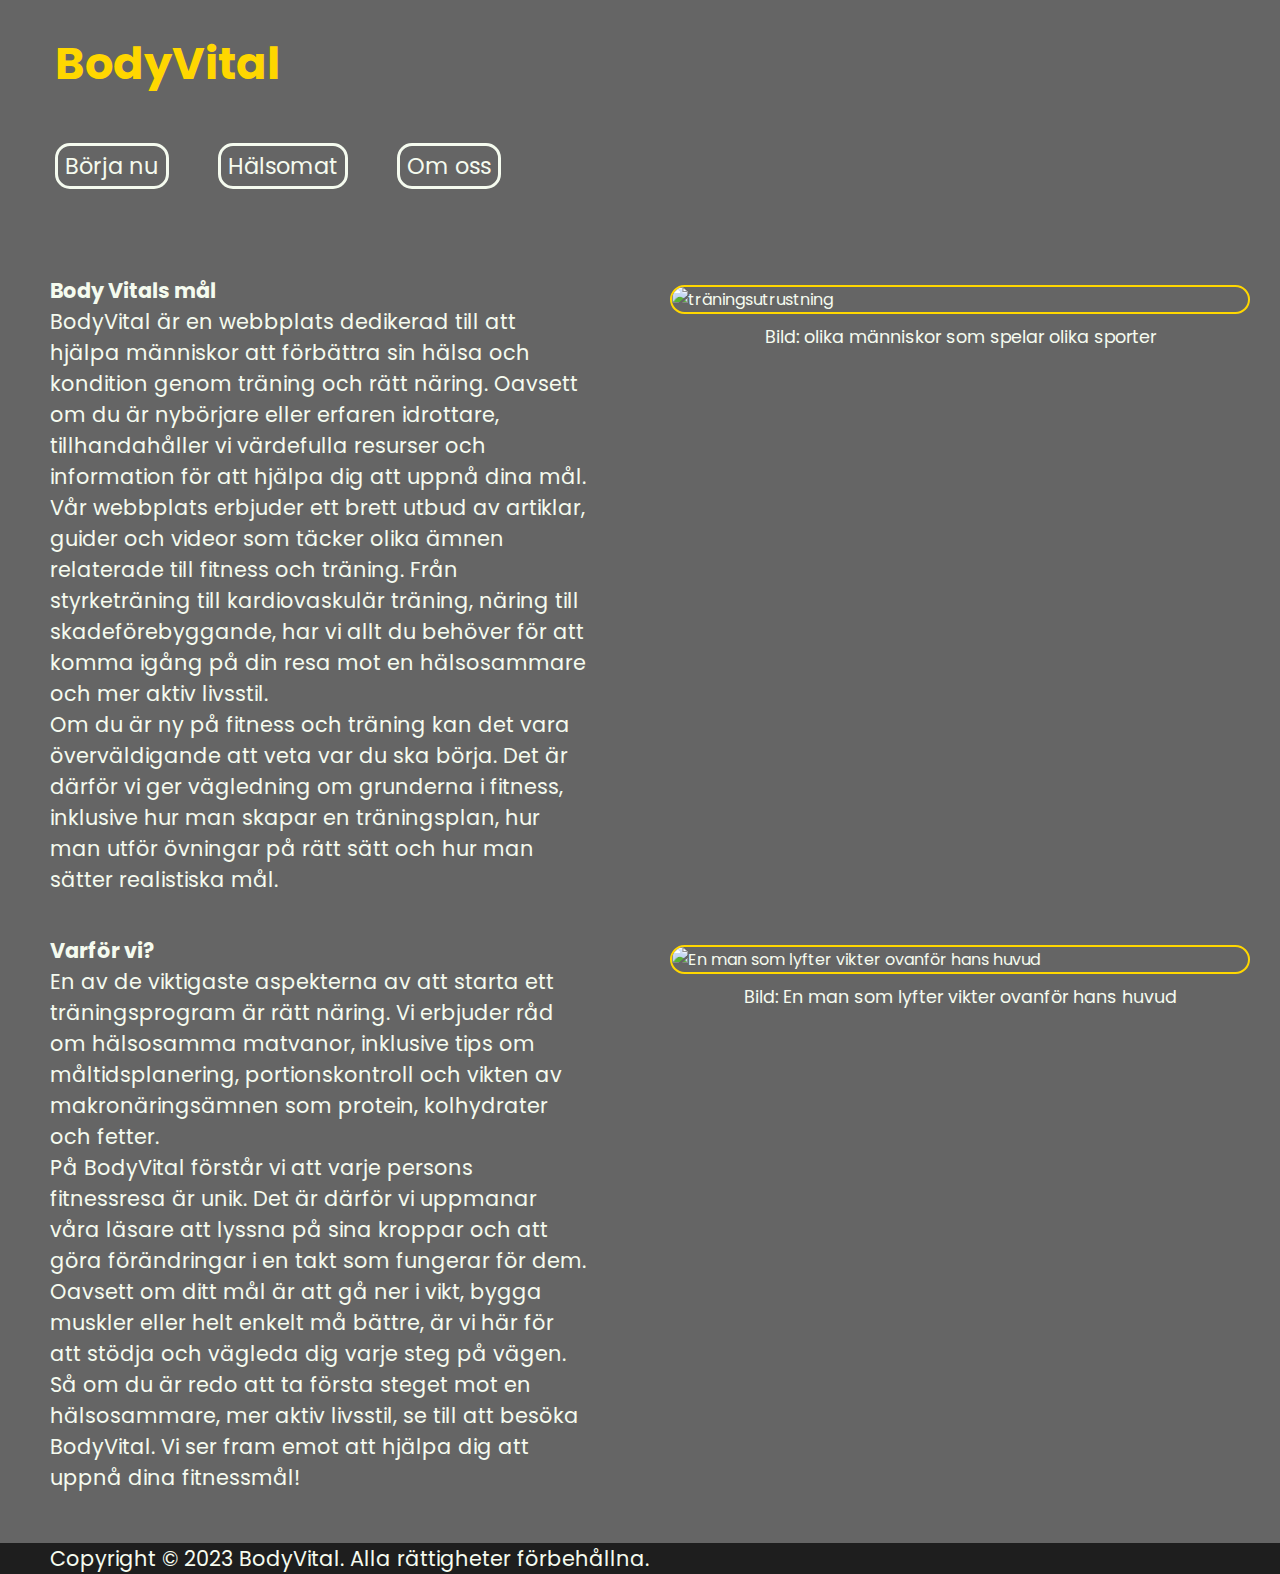
==== Index.html @ 65c08765 "SlutProjekt" ====
<!DOCTYPE html>
<html lang="sv"> <!--Anger vilken språk sidan använder-->
<head>
    <meta charset='utf-8'> <!--Anger utf-8-->
    <title>BodyVital</title> <!--Sidans titel-->
    <meta name='viewport' content='width=device-width, initial-scale=1'> <!--Gör så att innehållet ska passa för aparaten bättre-->
    <link href="./Style.css" rel="stylesheet"> <!--Linkar css filen-->
    <link rel="preconnect" href="https://fonts.googleapis.com"> <!--Linkar font från google-->
    <link rel="preconnect" href="https://fonts.gstatic.com" crossorigin> <!--Linkar font från google-->
    <link href="https://fonts.googleapis.com/css2?family=Poppins:wght@300&display=swap" rel="stylesheet"> <!--Linkar font från google-->
</head>
<body id="index"> <!--Anger sidans id-->
    <div class="wrapper"> <!--Anger wrapper class för grid-->
        <header>
            <ul> 
                <li><a href="Index.html"><H1>BodyVital</H1></a></li> <!--Huvud sida som kan navigeras till-->
            </ul>
        </header>
        <nav>
            <ul>
                <li><a class="grön" href="./börjanu.html">Börja nu</a></li> <!--Navigation meny--> <!--Klassen grön hjälper till med att ange border och border färg till specficka sidor-->
                <li><a class="röd" href="./hälsomat.html">Hälsomat</a></li> <!--Navigation meny--> <!--Som klassen grön-->
                <li><a class="blå" href="./omoss.html">Om oss</a></li> <!--Navigation meny--> <!--Som klassen grön-->
            </ul>
        </nav>
        <main>
            <section> <!--Section för att dela sidan i grid-->
                <article> <!--Anger att den innehåller text-->
                    <h2>Body Vitals mål</h2> 
                    <p>BodyVital är en webbplats dedikerad till att hjälpa människor att förbättra sin hälsa och kondition genom träning och rätt näring. 
                       Oavsett om du är nybörjare eller erfaren idrottare, tillhandahåller vi värdefulla resurser och information för att hjälpa dig att uppnå dina mål.</p>
                    <p>Vår webbplats erbjuder ett brett utbud av artiklar, guider och videor som täcker olika ämnen relaterade till fitness och träning.
                       Från styrketräning till kardiovaskulär träning, näring till skadeförebyggande, har vi allt du behöver för att komma igång på din resa mot en hälsosammare och mer aktiv livsstil.</p>
                    <p>Om du är ny på fitness och träning kan det vara överväldigande att veta var du ska börja. Det är därför vi ger vägledning om grunderna i fitness,
                         inklusive hur man skapar en träningsplan, hur man utför övningar på rätt sätt och hur man sätter realistiska mål.</p>
                </article>
            </section>
            <section>
                <figure> <!--Hjälper till och säga vad bilden visar-->
                    <img src="https://freepngimg.com/thumb/sports_activities/25638-8-people-sport-transparent-image.png" alt="träningsutrustning">
                    <figcaption>Bild: olika människor som spelar olika sporter</figcaption> <!--Hjälper till och säga vad bilden visar-->
                </figure>
            </section>
            <section>                
                <article>
                    <h2>Varför vi?</h2>
                <p>En av de viktigaste aspekterna av att starta ett träningsprogram är rätt näring. Vi erbjuder råd om hälsosamma matvanor, inklusive tips om måltidsplanering,
                     portionskontroll och vikten av makronäringsämnen som protein, kolhydrater och fetter.</p>
                <p>På BodyVital förstår vi att varje persons fitnessresa är unik.
                     Det är därför vi uppmanar våra läsare att lyssna på sina kroppar och att göra förändringar i en takt som fungerar för dem.
                      Oavsett om ditt mål är att gå ner i vikt, bygga muskler eller helt enkelt må bättre, är vi här för att stödja och vägleda dig varje steg på vägen.</p>
                <p>Så om du är redo att ta första steget mot en hälsosammare, mer aktiv livsstil, se till att besöka BodyVital. Vi ser fram emot att hjälpa dig att uppnå dina fitnessmål!</p>
                </article>
            </section>
            <section>
                <figure>
                    <img src="https://burst.shopifycdn.com/photos/arm-back-muscles.jpg?width=925&format=pjpg&exif=1&iptc=1" alt="En man som lyfter vikter ovanför hans huvud">
                    <figcaption>Bild: En man som lyfter vikter ovanför hans huvud</figcaption>
                </figure>
            </section>
        </main>
        <footer>
            <p>Copyright © 2023 BodyVital. Alla rättigheter förbehållna.</p>
        </footer>
    </div>
</body>
</html>
---- Style.css ----
/*Body*/
body{
    font-family: Poppins, 'Times New Roman', Times, serif, 'Segoe UI', Tahoma, Geneva, Verdana, sans-serif; /* Byttar vilken font sidan använder. Om en går sönder så fungerar den som är efter iställt.*/
    margin: 0; /* Tarbort allt margin för att förleta semantik*/
    padding: 0; /* Tarbort allt padding för att förleta semantik*/
    background-color: #656565; /*bakgrund färg*/
    color: #F5FBEF; /*Text färge*/
}
/*----------------------------------------------------------------------------------------*/

/*Grid*/
.wrapper{
    display: grid; /*Skapar grid på wrapper som är en div runt om allt i body*/
    grid-template-columns: repeat(2, 1fr); /*Skapar 2 columner layout*/
    grid-template-rows: 1fr; /*En row layout*/
    grid-template-areas: 
    "header header"
    "nav nav"
    "main main"
    "footer footer"; /*Anger var taggar ska vara*/
}

#uppvärmning .trecolumn{ /*Ändra specifct i sidan uppvärmning classen trecolumn som finns på en section*/
    display: grid; /*Skapar grid i sidan uppvärmning för att göra det till 3 column med hjälp av linje som är under*/
    grid-template-columns: repeat(3, 1fr); /*Skapar 3 columner layout*/
    grid-column: span 2; /*Gör så att denna section ska ta up 2 platser iställt för 1*/
}

#hälsomat main{ /*Ändra bara på sidan hälsomat*/
    grid-template-columns: repeat(3, 1fr); /*Skapar en column 3 gånger*/
}

#tack main{ /*Ändra bara på sidan tack*/
    grid-template-columns: 1fr; /*Gör så att det blir bara 1 column i sidan*/
}

header{
    grid-area: header; /*Anger att arean som den tar heter header*/
    display: grid; /*Anger grid så att den ska fungera med wrapper*/
}

nav{
    grid-area: nav; /*Anger att arean som den tar heter nav*/
    display: grid; /*Anger grid så att den ska fungera med wrapper*/
    margin-bottom: 30px; /*30px plats under nav (utryme)*/
}

main{
    grid-area: main; /*Anger att arean som den tar heter main*/
    display: grid; /*Anger grid så att den ska fungera med wrapper*/
    grid-template-columns: repeat(2, 1fr); /*Skapar en column 2 gånger*/
}

footer{
    grid-area: footer; /*Anger att arean som den tar heter footer*/
    display: grid; /*Anger grid så att den ska fungera med wrapper*/
}
/*----------------------------------------------------------------------------------------*/

/*Header*/
header a{ /*Ändrar bara a som finns i header tag*/
    color: #F5FBEF; /*Anger färg*/
    transition: color 0.35s, font-size 0.35s; /*Animation. Den säger att artibut color ska ha animation som ska vara 0.35sekunder lång. Samt med font-size eller man kan säga scale*/
}

header a:hover{ /*När musen går över a som finns i header tag så aktiveras den*/
    color: gold; /*Anger färg*/
    font-size: 1.1em; /*Text storlek*/
}

#index header a{ /*Ändrar bara i index sidan vilken är BodyVital*/
    color: gold; /*Anger färg*/
}
/*----------------------------------------------------------------------------------------*/

/*Nav*/
ul{
    margin-top: 0px; /*Gör så att det finns ingen rum övanför*/
    margin-left: 15px; /*Lägger till lite rum på vinster sidan*/
    min-width: 900px; /*Minsta bred så att den ska inte se dåligt ut*/
}

li{
    display: inline-block; /*Gör så att nav bli horizantel och inte ta en hel row för varje nav menu t.ex. "Börjanu", "Hälsomat"*/
    margin-right: 45px; /*Lägger till lite rum på vinster sidan*/
    font-size: 1.4em; /*Anger hur stor är texten*/
    border-radius: 15px; /*gör så att border blir runda*/
}

a{
    text-decoration: none; /*Tar bort allt decoration från texten*/
    color:#F5FBEF; /*Anger färg*/
    display: inline-block; /* änger inline block så att border ska fungera på rätt sätt*/
}

nav a{ /*Ändrar bara a som finns i nav*/
    padding: 3px 7px; /*Lägger till plats från innut i så att själva knappen ska blir storre*/
    border-color: #F5FBEF; /*Anger border färg*/
    border: solid; /*Gör border style till solid*/
    border-radius: 15px; /*Anger runda horn*/
    transition: padding 0.5s, border-color 0.3s; /*Anger animation för rum och border färg*/
}

nav a:hover{ /*Ändra bara när mussen svävar över*/
    padding: 3px 20px; /*Anger rum för x-led och y-led*/
    border-style: dashed; /*Anger så att border blir dashed - - -*/
}

.grön:hover{ /*Ändrar bara klassen grön vilken finns på specfica nav li taggar så att det blir lättare och veta vilken sidor tillhör till vilken. Alla färg klasser gör samma sak*/ /*Ändra bara när mussen svävar över*/
    border-color: #43AA8B; /*Ändra border färg*/
}

.röd:hover{ /*Ändra bara när mussen svävar över*/
    border-color: #4E0110; /*Ändra border färg*/
}

.blå:hover{ /*Ändra bara när mussen svävar över*/
    border-color: #279AF1; /*Ändra border färg*/
}

#börjanu .grön{ /*Gör så att börder ska alltid vara grön när du är i specfika sida så att det blir lättare och känna vilken sidor tillhör till varandra. Vilken sidor som man kan välja*/ /*Ändra klassen .green i sidan börjanu*/
    border-color: #43AA8B; /*Ändra border färg*/
}

#börjanu nav li:nth-child(1){ /*Den säger vilken sida du är i just nu. Ful färg betyder att du är i sidan just nu*/ /*Ändra bara första barnet i nav lista*/
    background-color:#43AA8B; /*Ändra bakgrund färg*/
}

#börjanu nav li:nth-child(2) a{ /*Ändra bara andra barnet i nav lista*/
    border-style: dashed; /*Anger så att border blir dashed - - -*/
}

#börjanu nav li:nth-child(3) a{ /*Ändra bara tredje barnet i nav lista*/
    border-style: dashed; /*Anger så att border blir dashed - - -*/
}

#hälsomat .röd{ /*Eftersom det finns bara en sida på hälsomat så kan jag skriva båda border och background en gång*/ /*Ändra bara klassen röd i sidan hälsomat*/
    border-color: #4E0110; /*Ändra border färg*/
    background-color: #4E0110; /*Ändra bakgrund färg*/
}

#omoss .blå{ /*Ändra bara klassen blå i sidan om oss*/
    border-color: #279AF1; /*Ändra border färg*/
}

#omoss nav li:nth-child(4) a{/*Ändra specfica sidor till dashed styl så att du ska känna lättare och navigera sidan. Dashed betyder att den sidan tillhör och du kan välja den*/ /*Ändra bara fjärde barnet i nav lista*/
    border-style: dashed; /*Anger så att border blir dashed - - -*/
}

#omoss nav li:nth-child(3){ /*Ändra bara trejde barnet i nav lista*/
    background-color: #279AF1; /*Ändra bakgrund färg*/
}

#uppvärmning .grön{ /*Ändra bara klassen grön i sidan uppvärmning*/
    border-color: #43AA8B; /*Ändra border färg*/
}

#uppvärmning nav li:nth-child(2){ /*Ändra bara andra barnet i nav lista*/
    background-color: #43AA8B; /*Ändra bakgrund färg*/
}

#uppvärmning nav li:nth-child(1) a{ /*Ändra bara första barnet i nav lista*/
    border-style: dashed; /*Anger så att border blir dashed - - -*/
}

#schema .grön{ /*Ändra bara klassen grön i sidan schema*/
    border-color: #43AA8B; /*Ändra border färg*/
}

#schema nav li:nth-child(2){ /*Ändra bara andra barnet i nav lista*/
    background-color: #43AA8B; /*Ändra bakgrund färg*/
}

#schema nav li:nth-child(1) a{ /*Ändra bara första barnet i nav lista*/
    border-style: dashed; /*Anger så att border blir dashed - - -*/
}

#kontakt .blå{ /*Ändra bara klassen blå i sidan kontakt*/
    border-color: #279AF1; /*Ändra border färg*/
}

#kontakt nav li:nth-child(4){ /*Ändra bara fjärde barnet i nav lista*/
    background-color: #279AF1; /*Ändra bakgrund färg*/
}

#kontakt nav li:nth-child(3) a{ /*Ändra bara trejde barnet i nav lista*/
    border-style: dashed; /*Anger så att border blir dashed - - -*/
}
/*----------------------------------------------------------------------------------------*/

/*h1, p styling*/
h1{
    display: inline-block; /*H1 är inline block så att BodyVital knappen ska inte kunna clickas från var som helst. bara när man musen svävar över själva orden*/
}

h2, p, table{ /*De har artibut gäller till båda h2,p och table*/
    font-size: 1.3em; /*Ändra text storlek*/
    margin: 0px 50px 0px; /*Lägger lite rum för höger och vänster sida*/
}

h2, table{ /*De har artibut gäller till båda h2 och table*/
    margin-top: 40px; /*Lägger lite rum för toppen*/
}

#tack h2{ /*Styling för tack meddelande*/
    font-size: 3em; /*Ändra text storlek*/
    margin-top: 200px; /*Lägger lite rum för toppen*/
    margin-bottom: 310px; /*Lägger lite rum för bottom*/
    margin-left: auto; /*Gör så att den ska hämna i mitten*/
    margin-right: auto; /*Gör så att den ska hämna i mitten*/
}
/*----------------------------------------------------------------------------------------*/

/*Table*/
table{
    width: 90%; /*Ändra bred*/
}

table, td, th{
    padding: 15px; /*Lägger lite rum innuti elementet för alal sidor*/
    border: solid 2px #43AA8B; /*Läger border som har typen solid och som är 2px bred och har färgen grön*/
    border-collapse: collapse; /*Gör så att alla border i table ska bli ansluten*/
}

tr:nth-child(odd){/*Bara tr udda har den har färgen*/
    background-color: rgba(67,170,139, 0.5); /*Grön men färgen är mörkare*/
}

tr:nth-child(even){/*Bara tr jämnt har den har färgen*/
    background-color: rgba(67,170,139, 0.2); /*Grön men färgen är ännu mörkare*/
}
/*----------------------------------------------------------------------------------------*/

/*Bilder*/
#hälsomat img{ /*Ändra bara image i hälsomat*/
    height: 90%; /*Height på image*/
}

#börjanu img, #uppvärmning img, #schema img{ /*Ändra border färg för bilder i sidorna börjanu, uppvärmning och schema*/
    border-color: #43AA8B; /*Border färg är grön*/
}

#hälsomat img{ /*Ändra border färg för bilder i sidan hälsomat*/
    border-color: #4E0110; /*Border färg är röd*/
}

#omoss img, #kontakt img{ /*Ändra border färg för bilder i sidorna omoss och kontakt*/
    border-color: #279AF1; /*Border färg är blå*/
}

#hälsomat ol li{ /*Ändrar ol lista bara i hälsomat sidan*/
    display: list-item; /*Gör så att ol blir till list item*/
}

img{
    display: block; /*Gör så att bilden tar hela platsen*/
    margin-left: auto; /*Gör så att den hämnar i mitten*/
    margin-right: auto; /*Gör så att den hämnar i mitten*/
    width: 90%; /*Får storlek 90% av breden på bilder*/
    margin-top: 50px; /*Lägger lite rum övanför bilder*/
    border: solid gold; /*Läger border som har typen solid och har färgen gul*/
    border-radius: 15px; /*Får runda hörn*/
    border-width: 2px; /*Border thickness*/
}
/*----------------------------------------------------------------------------------------*/

/*Form*/
form{
    margin-left: auto; /*Så att den hämnar i mitten*/
    margin-right: auto; /*Så att den hämnar i mitten*/
    border: solid #279AF1; /*Läger border som har typen solid och har färgen blå*/
    border-radius: 15px; /*Runda hörn*/
    width: 90%; /*Breden tar bara 90%*/
    height: 100%; /*Height tar hela platsen*/
}

#kontakt img{ /*Ändra bilder i sidan kontakt*/
    height: 100%; /*Height tar hela platsen*/
    margin-top: 0; /*Toppen har inget rum övanför*/
}

input[type="submit"]{ /*Ändra bara den har typen av input*/
    font-size: 0.8em; /*Height tar hela platsen*/
    border-style: solid 15px #279AF1; /*Läger border som har typen solid och har färgen blå och bredden 15 pixlar*/
    background-color: #279AF1; /*Ändra bakgrund färgen till blå*/
    color: #F5FBEF; /*Ändra text färg till vit*/
    padding: 7px 10px; /*Lägger rum på alla sidor*/
}

input[type="submit"]:hover{ /*Ändra bara den har typen av input när mussen sväver övan för den*/
    cursor: pointer; /*Gör så att mussen blir till en pointer*/
}

textarea{/*En area som user kan skriva i*/
    min-width: 400px; /*Minsta breden*/
    min-height: 200px; /*Minsta höjd*/
    max-width: 700px; /*Max breden*/
    max-height: 400px; /*Max höjd*/
}
/*----------------------------------------------------------------------------------------*/

/*Video*/
iframe{/*Videor från youtube*/
    margin-top: 35px; /*Lägger rum på toppen*/
    border: solid 2px #43AA8B; /*Läger border som har typen solid och har färgen grön och bredden 2 pixlar*/
    border-radius: 15px; /*Runda hörn*/
}
/*----------------------------------------------------------------------------------------*/

/*Footer*/
footer{
    background-color: #1e1e1e; /*bakgrund färg*/
    margin-top: 50px; /*Toppen har extra rum övanför*/
}
/*----------------------------------------------------------------------------------------*/

/*Övrigt*/
figure{/*Hjälper till med bilder*/
    margin: 0; /*Inget extra rum utanför*/
    padding: 0; /*Inget extra rum igenom*/
}

figcaption{/*Skriver ner vad en bild visar*/
    font-size: 1.1em; /*Ändras textstorlek*/
    margin-top: 10px; /*Toppen har extra rum övanför*/
    text-align: center; /*Lägger texten i mitten*/
}
/*----------------------------------------------------------------------------------------*/
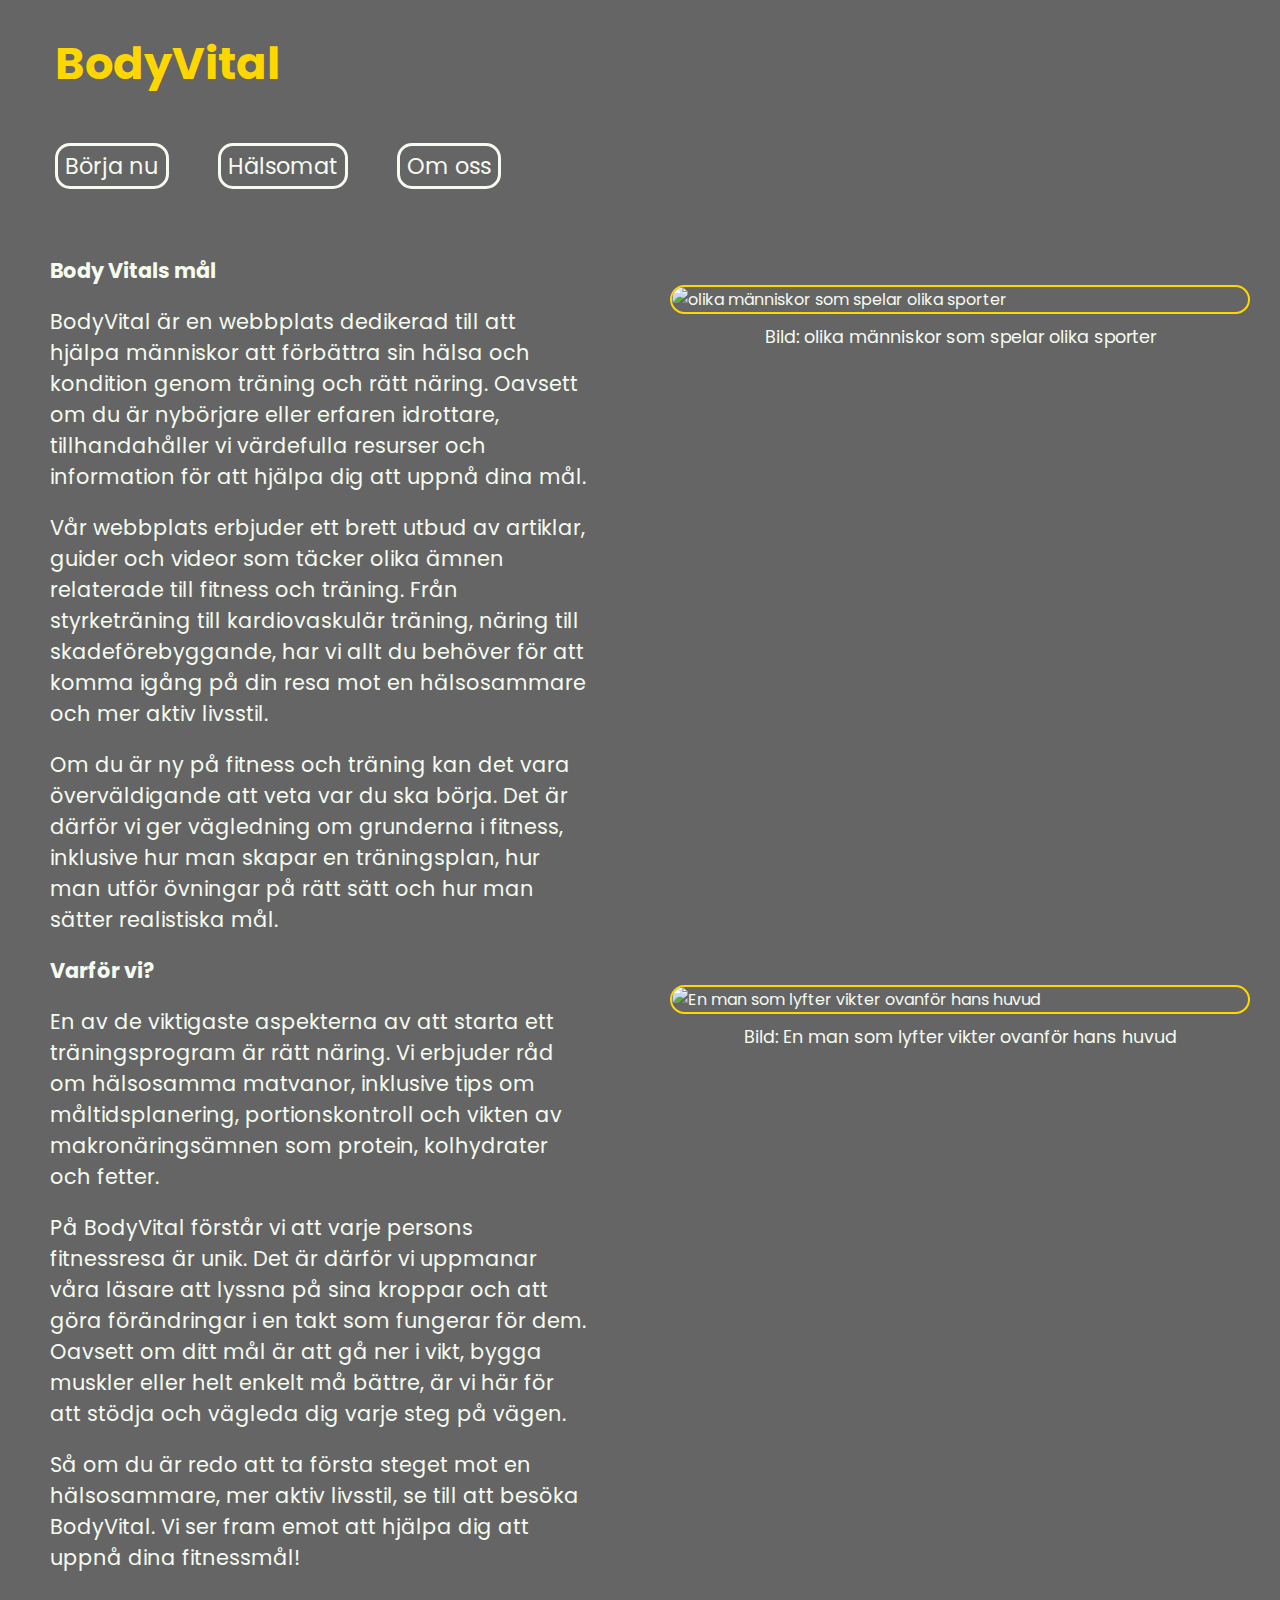
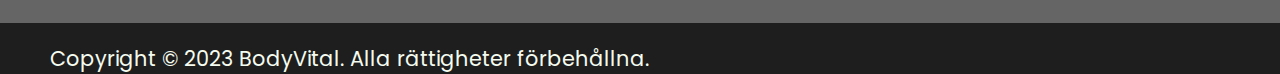
==== commit 23508d20: "SlutProjekt" ====
--- a/Index.html
+++ b/Index.html
@@ -33,11 +33,11 @@
                        Från styrketräning till kardiovaskulär träning, näring till skadeförebyggande, har vi allt du behöver för att komma igång på din resa mot en hälsosammare och mer aktiv livsstil.</p>
                     <p>Om du är ny på fitness och träning kan det vara överväldigande att veta var du ska börja. Det är därför vi ger vägledning om grunderna i fitness,
                          inklusive hur man skapar en träningsplan, hur man utför övningar på rätt sätt och hur man sätter realistiska mål.</p>
-                </article>
+                </article> 
             </section>
             <section>
                 <figure> <!--Hjälper till och säga vad bilden visar-->
-                    <img src="https://freepngimg.com/thumb/sports_activities/25638-8-people-sport-transparent-image.png" alt="träningsutrustning">
+                    <img src="https://freepngimg.com/thumb/sports_activities/25638-8-people-sport-transparent-image.png" alt="olika människor som spelar olika sporter">
                     <figcaption>Bild: olika människor som spelar olika sporter</figcaption> <!--Hjälper till och säga vad bilden visar-->
                 </figure>
             </section>
--- a/Style.css
+++ b/Style.css
@@ -103,88 +103,7 @@
 
 nav a:hover{ /*Ändra bara när mussen svävar över*/
     padding: 3px 20px; /*Anger rum för x-led och y-led*/
-    border-style: dashed; /*Anger så att border blir dashed - - -*/
-}
-
-.grön:hover{ /*Ändrar bara klassen grön vilken finns på specfica nav li taggar så att det blir lättare och veta vilken sidor tillhör till vilken. Alla färg klasser gör samma sak*/ /*Ändra bara när mussen svävar över*/
-    border-color: #43AA8B; /*Ändra border färg*/
-}
-
-.röd:hover{ /*Ändra bara när mussen svävar över*/
-    border-color: #4E0110; /*Ändra border färg*/
-}
-
-.blå:hover{ /*Ändra bara när mussen svävar över*/
-    border-color: #279AF1; /*Ändra border färg*/
-}
-
-#börjanu .grön{ /*Gör så att börder ska alltid vara grön när du är i specfika sida så att det blir lättare och känna vilken sidor tillhör till varandra. Vilken sidor som man kan välja*/ /*Ändra klassen .green i sidan börjanu*/
-    border-color: #43AA8B; /*Ändra border färg*/
-}
-
-#börjanu nav li:nth-child(1){ /*Den säger vilken sida du är i just nu. Ful färg betyder att du är i sidan just nu*/ /*Ändra bara första barnet i nav lista*/
-    background-color:#43AA8B; /*Ändra bakgrund färg*/
-}
-
-#börjanu nav li:nth-child(2) a{ /*Ändra bara andra barnet i nav lista*/
-    border-style: dashed; /*Anger så att border blir dashed - - -*/
-}
-
-#börjanu nav li:nth-child(3) a{ /*Ändra bara tredje barnet i nav lista*/
-    border-style: dashed; /*Anger så att border blir dashed - - -*/
-}
-
-#hälsomat .röd{ /*Eftersom det finns bara en sida på hälsomat så kan jag skriva båda border och background en gång*/ /*Ändra bara klassen röd i sidan hälsomat*/
-    border-color: #4E0110; /*Ändra border färg*/
-    background-color: #4E0110; /*Ändra bakgrund färg*/
-}
-
-#omoss .blå{ /*Ändra bara klassen blå i sidan om oss*/
-    border-color: #279AF1; /*Ändra border färg*/
-}
-
-#omoss nav li:nth-child(4) a{/*Ändra specfica sidor till dashed styl så att du ska känna lättare och navigera sidan. Dashed betyder att den sidan tillhör och du kan välja den*/ /*Ändra bara fjärde barnet i nav lista*/
-    border-style: dashed; /*Anger så att border blir dashed - - -*/
-}
-
-#omoss nav li:nth-child(3){ /*Ändra bara trejde barnet i nav lista*/
-    background-color: #279AF1; /*Ändra bakgrund färg*/
-}
-
-#uppvärmning .grön{ /*Ändra bara klassen grön i sidan uppvärmning*/
-    border-color: #43AA8B; /*Ändra border färg*/
-}
-
-#uppvärmning nav li:nth-child(2){ /*Ändra bara andra barnet i nav lista*/
-    background-color: #43AA8B; /*Ändra bakgrund färg*/
-}
-
-#uppvärmning nav li:nth-child(1) a{ /*Ändra bara första barnet i nav lista*/
-    border-style: dashed; /*Anger så att border blir dashed - - -*/
-}
-
-#schema .grön{ /*Ändra bara klassen grön i sidan schema*/
-    border-color: #43AA8B; /*Ändra border färg*/
-}
-
-#schema nav li:nth-child(2){ /*Ändra bara andra barnet i nav lista*/
-    background-color: #43AA8B; /*Ändra bakgrund färg*/
-}
-
-#schema nav li:nth-child(1) a{ /*Ändra bara första barnet i nav lista*/
-    border-style: dashed; /*Anger så att border blir dashed - - -*/
-}
-
-#kontakt .blå{ /*Ändra bara klassen blå i sidan kontakt*/
-    border-color: #279AF1; /*Ändra border färg*/
-}
-
-#kontakt nav li:nth-child(4){ /*Ändra bara fjärde barnet i nav lista*/
-    background-color: #279AF1; /*Ändra bakgrund färg*/
-}
-
-#kontakt nav li:nth-child(3) a{ /*Ändra bara trejde barnet i nav lista*/
-    border-style: dashed; /*Anger så att border blir dashed - - -*/
+    border-style: dashed; /*Anger så att border blir dashed*/
 }
 /*----------------------------------------------------------------------------------------*/
 
@@ -195,11 +114,7 @@
 
 h2, p, table{ /*De har artibut gäller till båda h2,p och table*/
     font-size: 1.3em; /*Ändra text storlek*/
-    margin: 0px 50px 0px; /*Lägger lite rum för höger och vänster sida*/
-}
-
-h2, table{ /*De har artibut gäller till båda h2 och table*/
-    margin-top: 40px; /*Lägger lite rum för toppen*/
+    margin: 20px 50px 0px; /*Lägger lite rum för höger och vänster sida*/
 }
 
 #tack h2{ /*Styling för tack meddelande*/
@@ -232,35 +147,26 @@
 /*----------------------------------------------------------------------------------------*/
 
 /*Bilder*/
-#hälsomat img{ /*Ändra bara image i hälsomat*/
-    height: 90%; /*Height på image*/
-}
-
-#börjanu img, #uppvärmning img, #schema img{ /*Ändra border färg för bilder i sidorna börjanu, uppvärmning och schema*/
-    border-color: #43AA8B; /*Border färg är grön*/
-}
-
-#hälsomat img{ /*Ändra border färg för bilder i sidan hälsomat*/
-    border-color: #4E0110; /*Border färg är röd*/
-}
-
-#omoss img, #kontakt img{ /*Ändra border färg för bilder i sidorna omoss och kontakt*/
-    border-color: #279AF1; /*Border färg är blå*/
-}
-
-#hälsomat ol li{ /*Ändrar ol lista bara i hälsomat sidan*/
-    display: list-item; /*Gör så att ol blir till list item*/
-}
-
 img{
     display: block; /*Gör så att bilden tar hela platsen*/
     margin-left: auto; /*Gör så att den hämnar i mitten*/
     margin-right: auto; /*Gör så att den hämnar i mitten*/
     width: 90%; /*Får storlek 90% av breden på bilder*/
     margin-top: 50px; /*Lägger lite rum övanför bilder*/
-    border: solid gold; /*Läger border som har typen solid och har färgen gul*/
+    border: solid gold 2px; /*Läger border som har typen solid och har färgen gul och bredden 2px*/
     border-radius: 15px; /*Får runda hörn*/
-    border-width: 2px; /*Border thickness*/
+}
+
+#börjanu img, #uppvärmning img, #schema img{ /*Ändra border färg för bilder i sidorna börjanu, uppvärmning och schema*/
+    border-color: #43AA8B; /*Border färg är grön*/
+}
+
+#hälsomat img{ /*Ändra border färg för bilder i sidan hälsomat*/
+    border-color: #4E0110; /*Border färg är röd*/
+}
+
+#omoss img, #kontakt img{ /*Ändra border färg för bilder i sidorna omoss och kontakt*/
+    border-color: #279AF1; /*Border färg är blå*/
 }
 /*----------------------------------------------------------------------------------------*/
 
@@ -281,10 +187,11 @@
 
 input[type="submit"]{ /*Ändra bara den har typen av input*/
     font-size: 0.8em; /*Height tar hela platsen*/
-    border-style: solid 15px #279AF1; /*Läger border som har typen solid och har färgen blå och bredden 15 pixlar*/
+    border-width: 0px; /*Tar bort border*/
+    border-radius: 15px; /*Runda hörn*/
     background-color: #279AF1; /*Ändra bakgrund färgen till blå*/
     color: #F5FBEF; /*Ändra text färg till vit*/
-    padding: 7px 10px; /*Lägger rum på alla sidor*/
+    padding: 8px 10px; /*Lägger rum på alla sidor*/
 }
 
 input[type="submit"]:hover{ /*Ändra bara den har typen av input när mussen sväver övan för den*/
@@ -296,6 +203,8 @@
     min-height: 200px; /*Minsta höjd*/
     max-width: 700px; /*Max breden*/
     max-height: 400px; /*Max höjd*/
+    width: 500px; /*bred*/
+    height: 300px; /*höjd*/
 }
 /*----------------------------------------------------------------------------------------*/
 
@@ -304,6 +213,8 @@
     margin-top: 35px; /*Lägger rum på toppen*/
     border: solid 2px #43AA8B; /*Läger border som har typen solid och har färgen grön och bredden 2 pixlar*/
     border-radius: 15px; /*Runda hörn*/
+    width: 600px;
+    height: 300px;
 }
 /*----------------------------------------------------------------------------------------*/
 
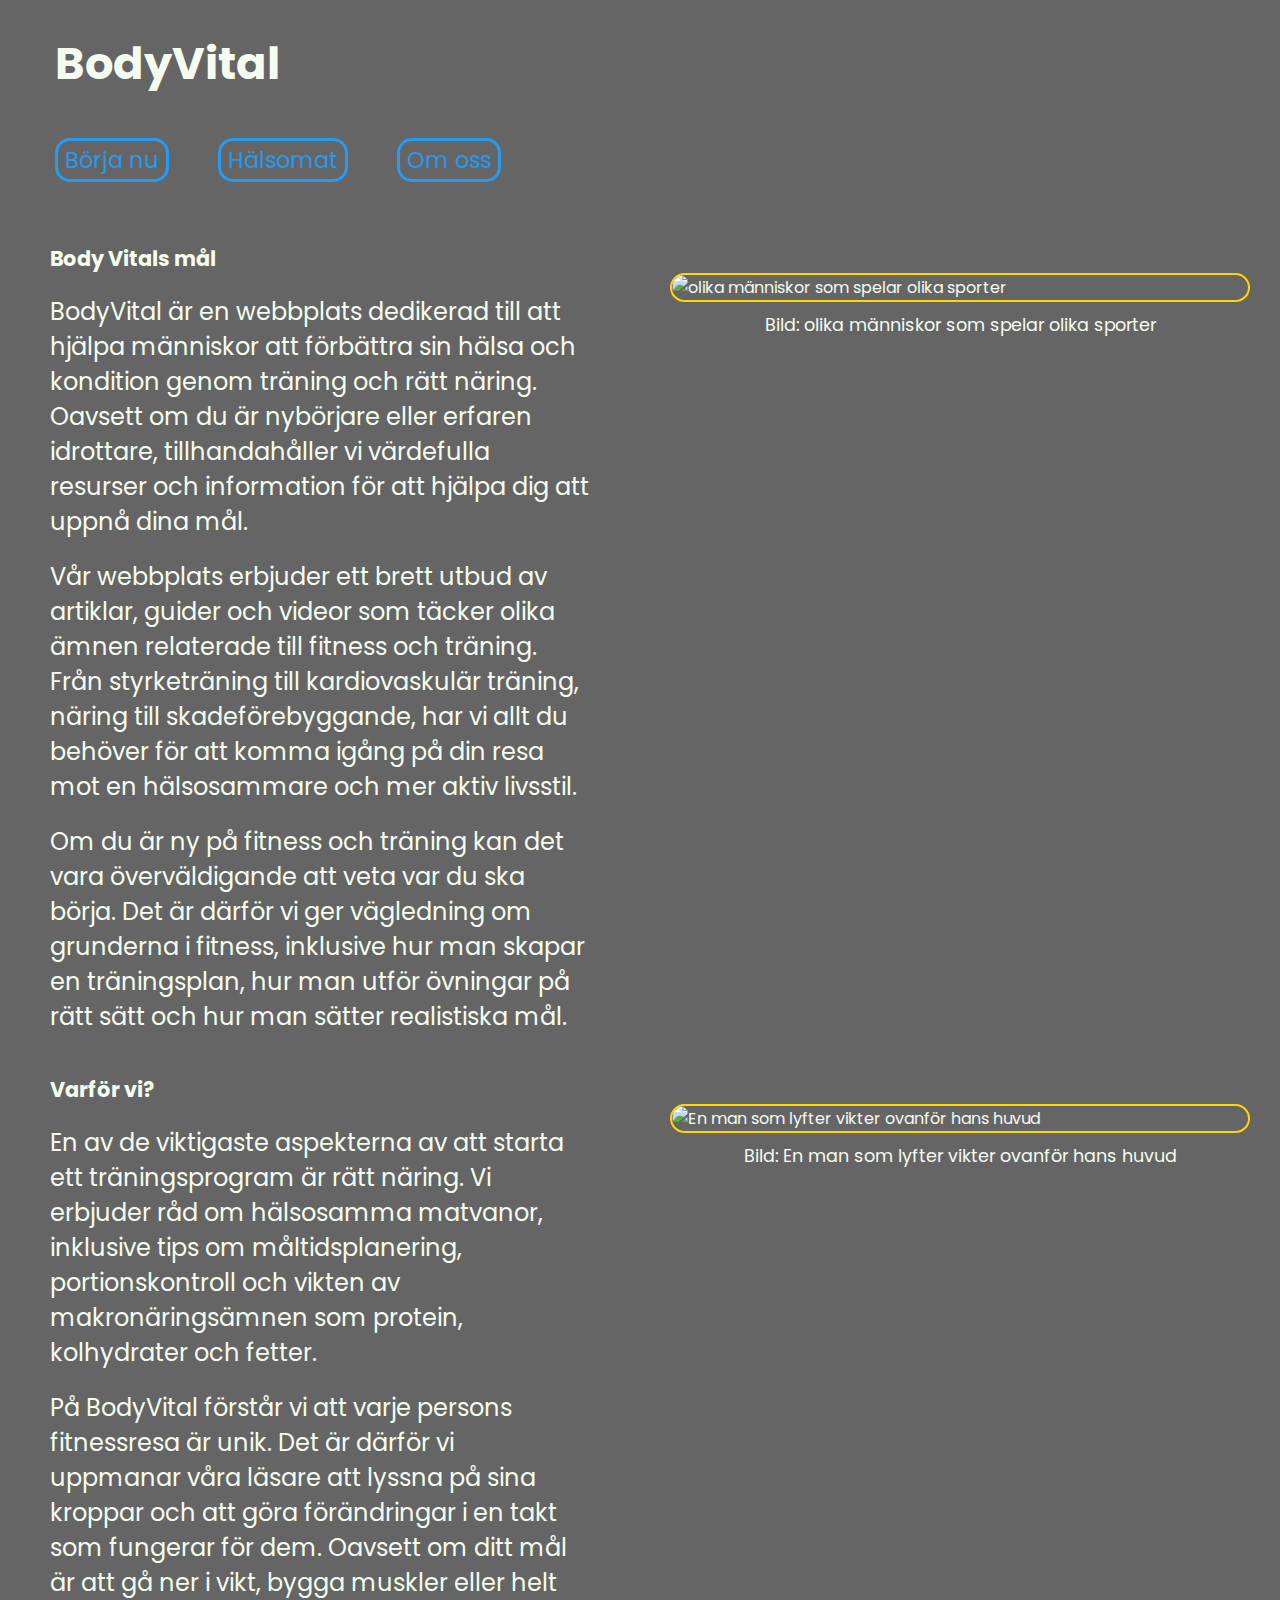
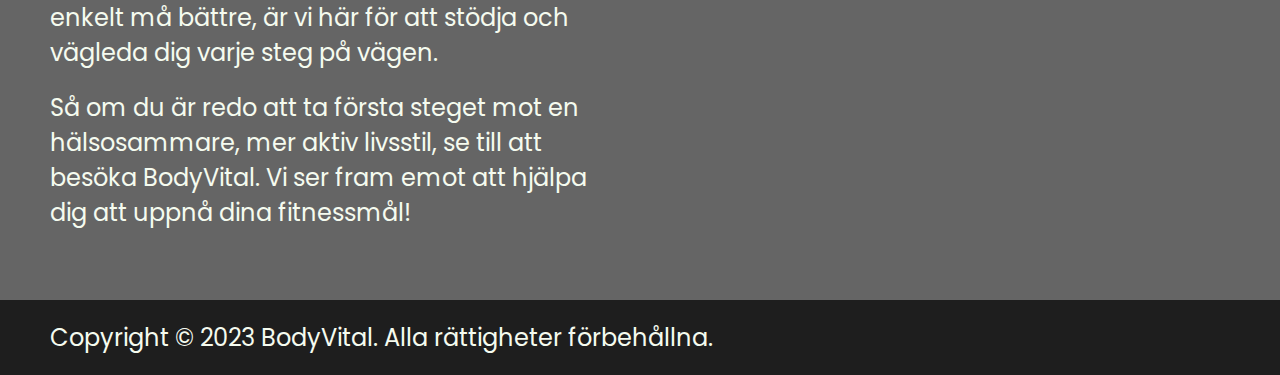
==== commit cf06add4: "SlutProjekt" ====
--- a/Index.html
+++ b/Index.html
@@ -11,19 +11,19 @@
 </head>
 <body id="index"> <!--Anger sidans id-->
     <div class="wrapper"> <!--Anger wrapper class för grid-->
-        <header>
+        <header> <!--Header rum-->
             <ul> 
                 <li><a href="Index.html"><H1>BodyVital</H1></a></li> <!--Huvud sida som kan navigeras till-->
             </ul>
         </header>
-        <nav>
-            <ul>
-                <li><a class="grön" href="./börjanu.html">Börja nu</a></li> <!--Navigation meny--> <!--Klassen grön hjälper till med att ange border och border färg till specficka sidor-->
-                <li><a class="röd" href="./hälsomat.html">Hälsomat</a></li> <!--Navigation meny--> <!--Som klassen grön-->
-                <li><a class="blå" href="./omoss.html">Om oss</a></li> <!--Navigation meny--> <!--Som klassen grön-->
+        <nav> <!--Navigation rum-->
+            <ul> <!--Lista för nav-->
+                <li><a href="./börjanu.html">Börja nu</a></li> <!--Navigation meny--> 
+                <li><a href="./hälsomat.html">Hälsomat</a></li> <!--Navigation meny--> 
+                <li><a href="./omoss.html">Om oss</a></li> <!--Navigation meny--> 
             </ul>
         </nav>
-        <main>
+        <main> <!--Main rum/innehåll-->
             <section> <!--Section för att dela sidan i grid-->
                 <article> <!--Anger att den innehåller text-->
                     <h2>Body Vitals mål</h2> 
@@ -37,7 +37,7 @@
             </section>
             <section>
                 <figure> <!--Hjälper till och säga vad bilden visar-->
-                    <img src="https://freepngimg.com/thumb/sports_activities/25638-8-people-sport-transparent-image.png" alt="olika människor som spelar olika sporter">
+                    <img src="https://freepngimg.com/thumb/sports_activities/25638-8-people-sport-transparent-image.png" alt="olika människor som spelar olika sporter"> <!--Bild med alt text-->
                     <figcaption>Bild: olika människor som spelar olika sporter</figcaption> <!--Hjälper till och säga vad bilden visar-->
                 </figure>
             </section>
@@ -59,7 +59,7 @@
                 </figure>
             </section>
         </main>
-        <footer>
+        <footer> <!--Footer rum/upphovsrätt-->
             <p>Copyright © 2023 BodyVital. Alla rättigheter förbehållna.</p>
         </footer>
     </div>
--- a/Style.css
+++ b/Style.css
@@ -22,11 +22,10 @@
 
 #uppvärmning .trecolumn{ /*Ändra specifct i sidan uppvärmning classen trecolumn som finns på en section*/
     display: grid; /*Skapar grid i sidan uppvärmning för att göra det till 3 column med hjälp av linje som är under*/
-    grid-template-columns: repeat(3, 1fr); /*Skapar 3 columner layout*/
     grid-column: span 2; /*Gör så att denna section ska ta up 2 platser iställt för 1*/
 }
 
-#hälsomat main{ /*Ändra bara på sidan hälsomat*/
+#hälsomat main, #uppvärmning .trecolumn{ /*Ändra bara på sidan hälsomat*/
     grid-template-columns: repeat(3, 1fr); /*Skapar en column 3 gånger*/
 }
 
@@ -66,10 +65,6 @@
 header a:hover{ /*När musen går över a som finns i header tag så aktiveras den*/
     color: gold; /*Anger färg*/
     font-size: 1.1em; /*Text storlek*/
-}
-
-#index header a{ /*Ändrar bara i index sidan vilken är BodyVital*/
-    color: gold; /*Anger färg*/
 }
 /*----------------------------------------------------------------------------------------*/
 
@@ -81,16 +76,13 @@
 }
 
 li{
-    display: inline-block; /*Gör så att nav bli horizantel och inte ta en hel row för varje nav menu t.ex. "Börjanu", "Hälsomat"*/
     margin-right: 45px; /*Lägger till lite rum på vinster sidan*/
     font-size: 1.4em; /*Anger hur stor är texten*/
     border-radius: 15px; /*gör så att border blir runda*/
 }
 
-a{
-    text-decoration: none; /*Tar bort allt decoration från texten*/
-    color:#F5FBEF; /*Anger färg*/
-    display: inline-block; /* änger inline block så att border ska fungera på rätt sätt*/
+ul li{
+    display: inline-block; /*Gör så att nav bli horizantel och inte ta en hel row för varje nav menu t.ex. "Börjanu", "Hälsomat"*/
 }
 
 nav a{ /*Ändrar bara a som finns i nav*/
@@ -104,17 +96,40 @@
 nav a:hover{ /*Ändra bara när mussen svävar över*/
     padding: 3px 20px; /*Anger rum för x-led och y-led*/
     border-style: dashed; /*Anger så att border blir dashed*/
-}
-/*----------------------------------------------------------------------------------------*/
-
-/*h1, p styling*/
-h1{
-    display: inline-block; /*H1 är inline block så att BodyVital knappen ska inte kunna clickas från var som helst. bara när man musen svävar över själva orden*/
-}
-
-h2, p, table{ /*De har artibut gäller till båda h2,p och table*/
+    border-color: gold;
+}
+
+a{
+    text-decoration: none; /*Tar bort allt decoration från texten*/
+}
+
+nav a:link{ /*Anger färg för länkar*/
+    color:#279AF1;
+}
+
+nav a:visited{ /*Anger färg för länkar som man har varjet i*/
+    color: #F5FBEF;
+}
+
+nav a:active{ /*Anger färg för länkar som är aktiv*/
+    color: gold;
+}
+
+nav a:focus{ /*Anger färg för länkar som är forkuserad*/
+    color:#4E0110;
+}
+/*----------------------------------------------------------------------------------------*/
+
+/*h2, p styling och tabel*/
+h2, table, #kontakt p{ /*De har artibut gäller till båda h2,p och table*/
     font-size: 1.3em; /*Ändra text storlek*/
-    margin: 20px 50px 0px; /*Lägger lite rum för höger och vänster sida*/
+    margin: 20px 50px; /*Lägger lite rum för höger och vänster sida*/
+}
+
+
+article > p, footer p{
+    font-size: 1.5em;
+    margin: 20px 50px;
 }
 
 #tack h2{ /*Styling för tack meddelande*/
@@ -209,12 +224,12 @@
 /*----------------------------------------------------------------------------------------*/
 
 /*Video*/
-iframe{/*Videor från youtube*/
+video{/*Videor från youtube*/
     margin-top: 35px; /*Lägger rum på toppen*/
     border: solid 2px #43AA8B; /*Läger border som har typen solid och har färgen grön och bredden 2 pixlar*/
     border-radius: 15px; /*Runda hörn*/
-    width: 600px;
-    height: 300px;
+    width: 600px; /*bred*/
+    height: 300px; /*höjd*/
 }
 /*----------------------------------------------------------------------------------------*/
 
@@ -236,4 +251,4 @@
     margin-top: 10px; /*Toppen har extra rum övanför*/
     text-align: center; /*Lägger texten i mitten*/
 }
-/*----------------------------------------------------------------------------------------*/+/*----------------------------------------------------------------------------------------*/
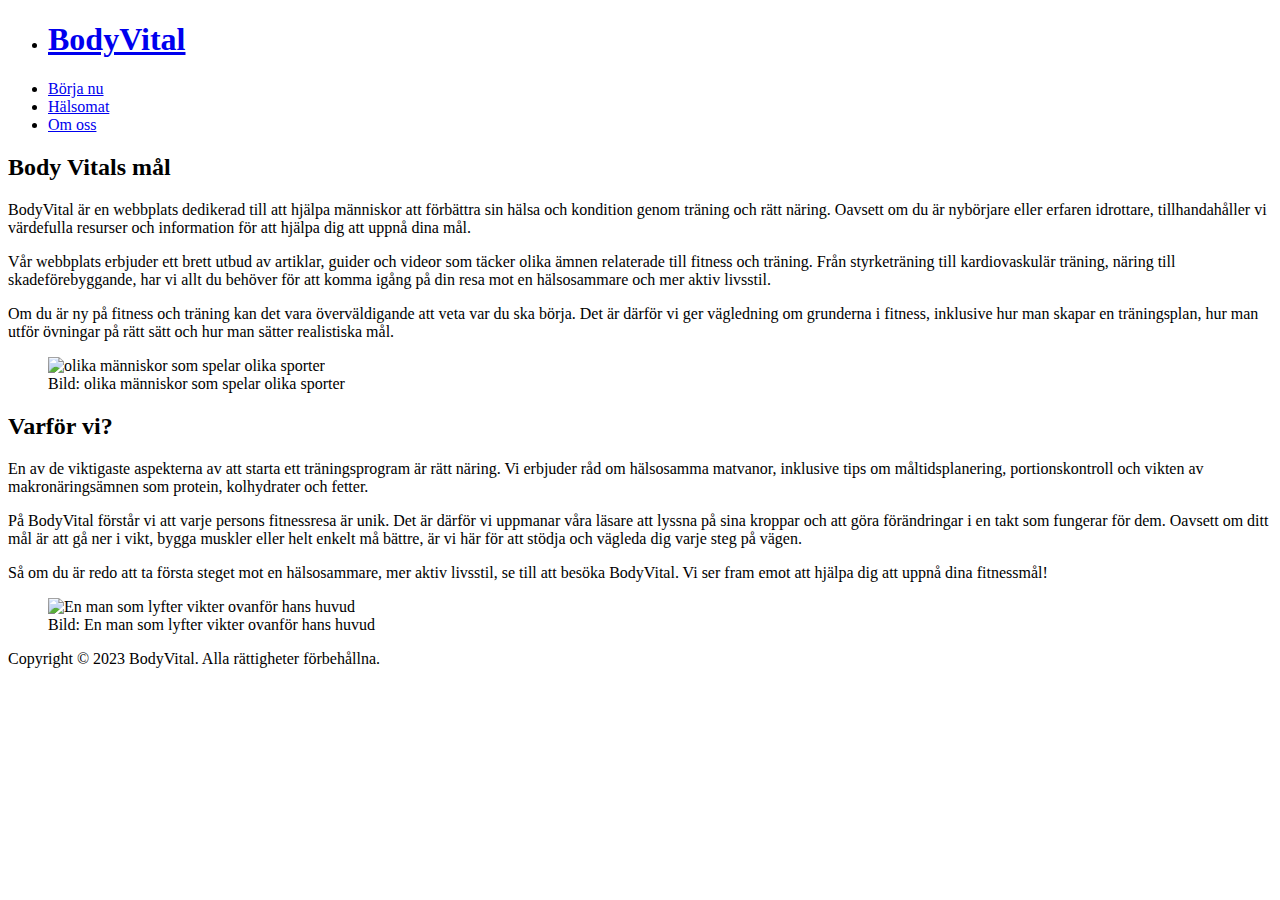
==== commit f1141e22: "SlutProjekt" ====
--- a/Index.html
+++ b/Index.html
@@ -4,7 +4,7 @@
     <meta charset='utf-8'> <!--Anger utf-8-->
     <title>BodyVital</title> <!--Sidans titel-->
     <meta name='viewport' content='width=device-width, initial-scale=1'> <!--Gör så att innehållet ska passa för aparaten bättre-->
-    <link href="./Style.css" rel="stylesheet"> <!--Linkar css filen-->
+    <link href="./style.css" rel="stylesheet"> <!--Linkar css filen-->
     <link rel="preconnect" href="https://fonts.googleapis.com"> <!--Linkar font från google-->
     <link rel="preconnect" href="https://fonts.gstatic.com" crossorigin> <!--Linkar font från google-->
     <link href="https://fonts.googleapis.com/css2?family=Poppins:wght@300&display=swap" rel="stylesheet"> <!--Linkar font från google-->
@@ -13,7 +13,7 @@
     <div class="wrapper"> <!--Anger wrapper class för grid-->
         <header> <!--Header rum-->
             <ul> 
-                <li><a href="Index.html"><H1>BodyVital</H1></a></li> <!--Huvud sida som kan navigeras till-->
+                <li><a href="index.html"><H1>BodyVital</H1></a></li> <!--Huvud sida som kan navigeras till-->
             </ul>
         </header>
         <nav> <!--Navigation rum-->
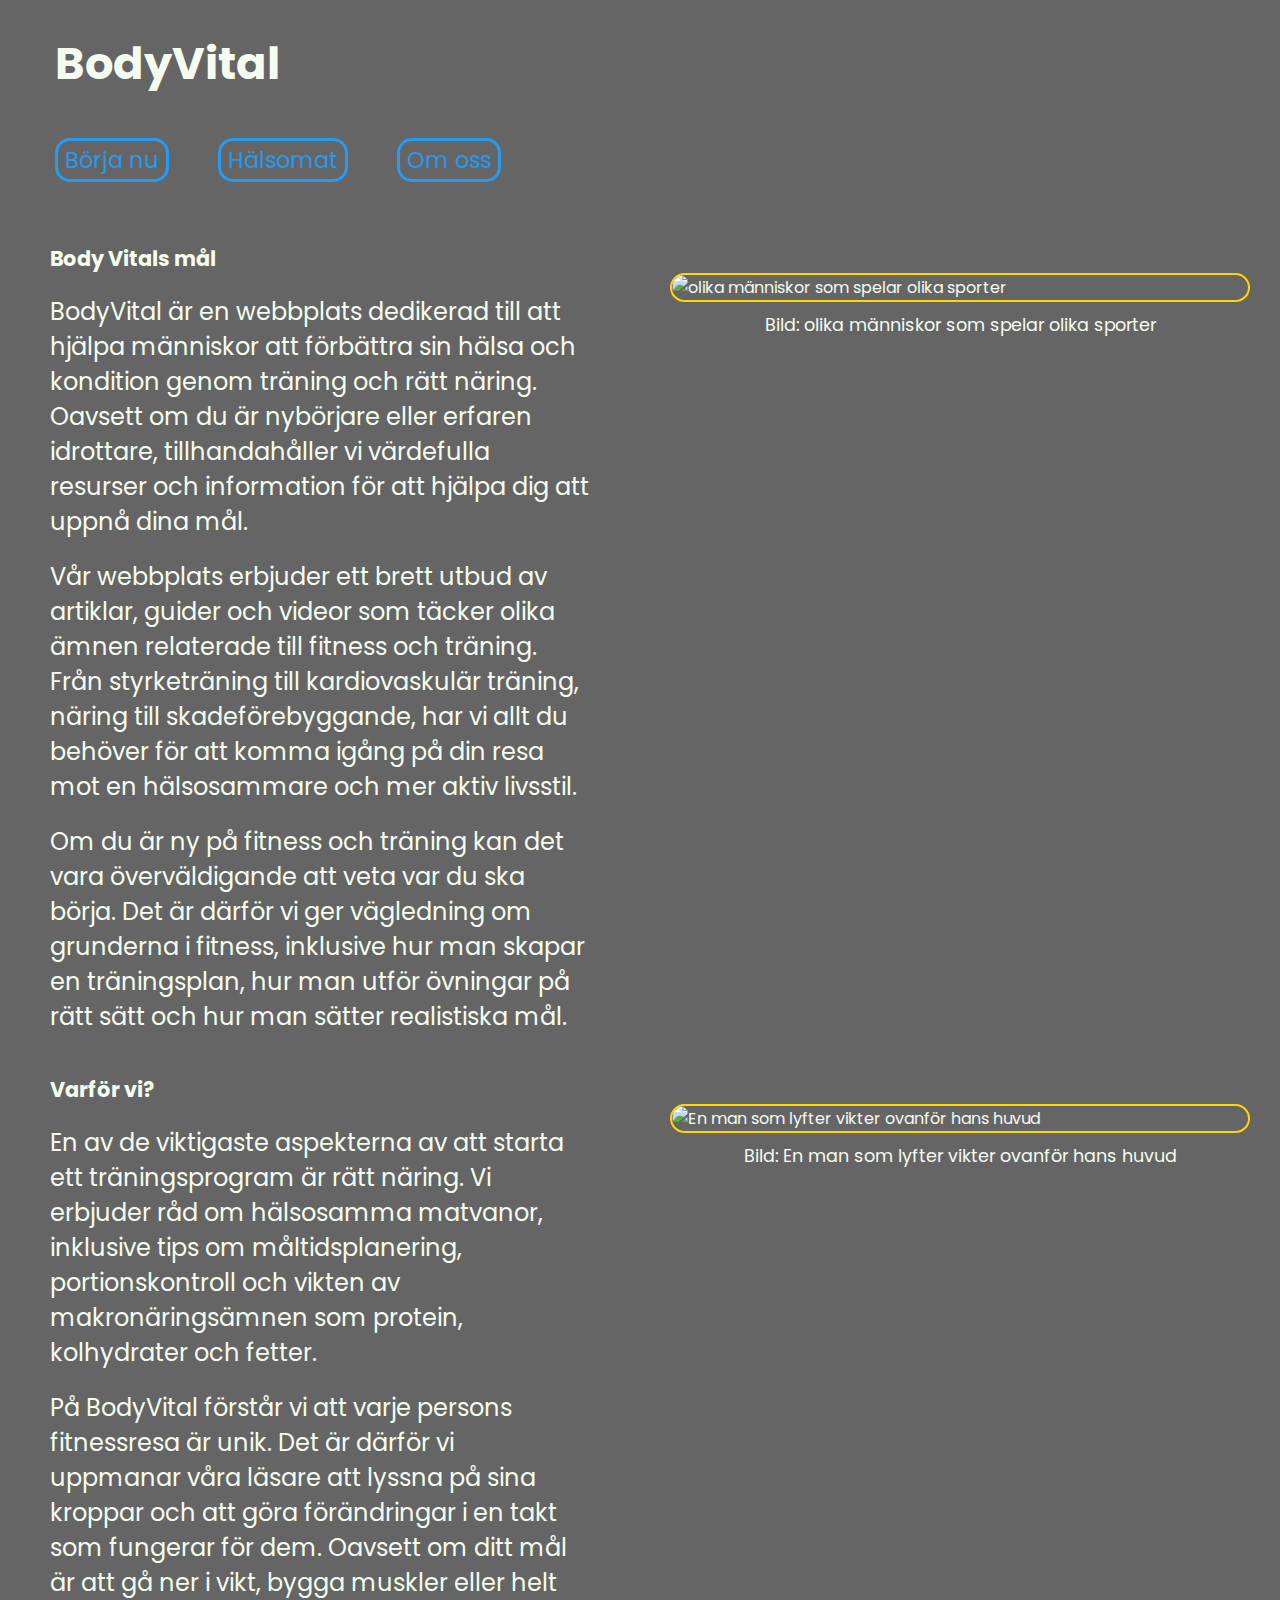
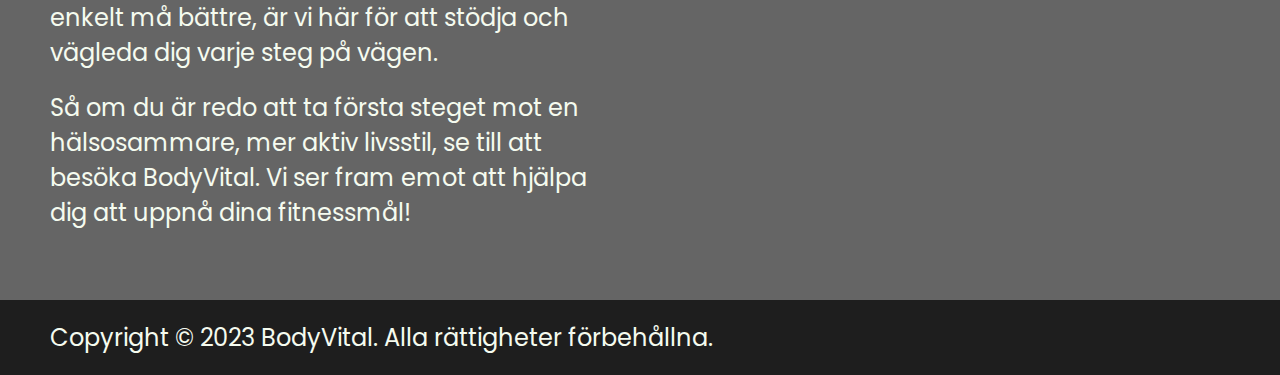
==== commit a8c5f3a1: "SlutProjekt" ====
--- a/Index.html
+++ b/Index.html
@@ -4,7 +4,7 @@
     <meta charset='utf-8'> <!--Anger utf-8-->
     <title>BodyVital</title> <!--Sidans titel-->
     <meta name='viewport' content='width=device-width, initial-scale=1'> <!--Gör så att innehållet ska passa för aparaten bättre-->
-    <link href="./style.css" rel="stylesheet"> <!--Linkar css filen-->
+    <link href="./Style.css" rel="stylesheet"> <!--Linkar css filen-->
     <link rel="preconnect" href="https://fonts.googleapis.com"> <!--Linkar font från google-->
     <link rel="preconnect" href="https://fonts.gstatic.com" crossorigin> <!--Linkar font från google-->
     <link href="https://fonts.googleapis.com/css2?family=Poppins:wght@300&display=swap" rel="stylesheet"> <!--Linkar font från google-->
@@ -13,7 +13,7 @@
     <div class="wrapper"> <!--Anger wrapper class för grid-->
         <header> <!--Header rum-->
             <ul> 
-                <li><a href="index.html"><H1>BodyVital</H1></a></li> <!--Huvud sida som kan navigeras till-->
+                <li><a href="Index.html"><H1>BodyVital</H1></a></li> <!--Huvud sida som kan navigeras till-->
             </ul>
         </header>
         <nav> <!--Navigation rum-->
--- a/Style.css
+++ b/Style.css
@@ -0,0 +1,254 @@
+/*Body*/
+body{
+    font-family: Poppins, 'Times New Roman', Times, serif, 'Segoe UI', Tahoma, Geneva, Verdana, sans-serif; /* Byttar vilken font sidan använder. Om en går sönder så fungerar den som är efter iställt.*/
+    margin: 0; /* Tarbort allt margin för att förleta semantik*/
+    padding: 0; /* Tarbort allt padding för att förleta semantik*/
+    background-color: #656565; /*bakgrund färg*/
+    color: #F5FBEF; /*Text färge*/
+}
+/*----------------------------------------------------------------------------------------*/
+
+/*Grid*/
+.wrapper{
+    display: grid; /*Skapar grid på wrapper som är en div runt om allt i body*/
+    grid-template-columns: repeat(2, 1fr); /*Skapar 2 columner layout*/
+    grid-template-rows: 1fr; /*En row layout*/
+    grid-template-areas: 
+    "header header"
+    "nav nav"
+    "main main"
+    "footer footer"; /*Anger var taggar ska vara*/
+}
+
+#uppvärmning .trecolumn{ /*Ändra specifct i sidan uppvärmning classen trecolumn som finns på en section*/
+    display: grid; /*Skapar grid i sidan uppvärmning för att göra det till 3 column med hjälp av linje som är under*/
+    grid-column: span 2; /*Gör så att denna section ska ta up 2 platser iställt för 1*/
+}
+
+#hälsomat main, #uppvärmning .trecolumn{ /*Ändra bara på sidan hälsomat*/
+    grid-template-columns: repeat(3, 1fr); /*Skapar en column 3 gånger*/
+}
+
+#tack main{ /*Ändra bara på sidan tack*/
+    grid-template-columns: 1fr; /*Gör så att det blir bara 1 column i sidan*/
+}
+
+header{
+    grid-area: header; /*Anger att arean som den tar heter header*/
+    display: grid; /*Anger grid så att den ska fungera med wrapper*/
+}
+
+nav{
+    grid-area: nav; /*Anger att arean som den tar heter nav*/
+    display: grid; /*Anger grid så att den ska fungera med wrapper*/
+    margin-bottom: 30px; /*30px plats under nav (utryme)*/
+}
+
+main{
+    grid-area: main; /*Anger att arean som den tar heter main*/
+    display: grid; /*Anger grid så att den ska fungera med wrapper*/
+    grid-template-columns: repeat(2, 1fr); /*Skapar en column 2 gånger*/
+}
+
+footer{
+    grid-area: footer; /*Anger att arean som den tar heter footer*/
+    display: grid; /*Anger grid så att den ska fungera med wrapper*/
+}
+/*----------------------------------------------------------------------------------------*/
+
+/*Header*/
+header a{ /*Ändrar bara a som finns i header tag*/
+    color: #F5FBEF; /*Anger färg*/
+    transition: color 0.35s, font-size 0.35s; /*Animation. Den säger att artibut color ska ha animation som ska vara 0.35sekunder lång. Samt med font-size eller man kan säga scale*/
+}
+
+header a:hover{ /*När musen går över a som finns i header tag så aktiveras den*/
+    color: gold; /*Anger färg*/
+    font-size: 1.1em; /*Text storlek*/
+}
+/*----------------------------------------------------------------------------------------*/
+
+/*Nav*/
+ul{
+    margin-top: 0px; /*Gör så att det finns ingen rum övanför*/
+    margin-left: 15px; /*Lägger till lite rum på vinster sidan*/
+    min-width: 900px; /*Minsta bred så att den ska inte se dåligt ut*/
+}
+
+li{
+    margin-right: 45px; /*Lägger till lite rum på vinster sidan*/
+    font-size: 1.4em; /*Anger hur stor är texten*/
+    border-radius: 15px; /*gör så att border blir runda*/
+}
+
+ul li{
+    display: inline-block; /*Gör så att nav bli horizantel och inte ta en hel row för varje nav menu t.ex. "Börjanu", "Hälsomat"*/
+}
+
+nav a{ /*Ändrar bara a som finns i nav*/
+    padding: 3px 7px; /*Lägger till plats från innut i så att själva knappen ska blir storre*/
+    border-color: #F5FBEF; /*Anger border färg*/
+    border: solid; /*Gör border style till solid*/
+    border-radius: 15px; /*Anger runda horn*/
+    transition: padding 0.5s, border-color 0.3s; /*Anger animation för rum och border färg*/
+}
+
+nav a:hover{ /*Ändra bara när mussen svävar över*/
+    padding: 3px 20px; /*Anger rum för x-led och y-led*/
+    border-style: dashed; /*Anger så att border blir dashed*/
+    border-color: gold;
+}
+
+a{
+    text-decoration: none; /*Tar bort allt decoration från texten*/
+}
+
+nav a:link{ /*Anger färg för länkar*/
+    color:#279AF1;
+}
+
+nav a:visited{ /*Anger färg för länkar som man har varjet i*/
+    color: #F5FBEF;
+}
+
+nav a:active{ /*Anger färg för länkar som är aktiv*/
+    color: gold;
+}
+
+nav a:focus{ /*Anger färg för länkar som är forkuserad*/
+    color:#4E0110;
+}
+/*----------------------------------------------------------------------------------------*/
+
+/*h2, p styling och tabel*/
+h2, table, #kontakt p{ /*De har artibut gäller till båda h2,p och table*/
+    font-size: 1.3em; /*Ändra text storlek*/
+    margin: 20px 50px; /*Lägger lite rum för höger och vänster sida*/
+}
+
+
+article > p, footer p{
+    font-size: 1.5em;
+    margin: 20px 50px;
+}
+
+#tack h2{ /*Styling för tack meddelande*/
+    font-size: 3em; /*Ändra text storlek*/
+    margin-top: 200px; /*Lägger lite rum för toppen*/
+    margin-bottom: 310px; /*Lägger lite rum för bottom*/
+    margin-left: auto; /*Gör så att den ska hämna i mitten*/
+    margin-right: auto; /*Gör så att den ska hämna i mitten*/
+}
+/*----------------------------------------------------------------------------------------*/
+
+/*Table*/
+table{
+    width: 90%; /*Ändra bred*/
+}
+
+table, td, th{
+    padding: 15px; /*Lägger lite rum innuti elementet för alal sidor*/
+    border: solid 2px #43AA8B; /*Läger border som har typen solid och som är 2px bred och har färgen grön*/
+    border-collapse: collapse; /*Gör så att alla border i table ska bli ansluten*/
+}
+
+tr:nth-child(odd){/*Bara tr udda har den har färgen*/
+    background-color: rgba(67,170,139, 0.5); /*Grön men färgen är mörkare*/
+}
+
+tr:nth-child(even){/*Bara tr jämnt har den har färgen*/
+    background-color: rgba(67,170,139, 0.2); /*Grön men färgen är ännu mörkare*/
+}
+/*----------------------------------------------------------------------------------------*/
+
+/*Bilder*/
+img{
+    display: block; /*Gör så att bilden tar hela platsen*/
+    margin-left: auto; /*Gör så att den hämnar i mitten*/
+    margin-right: auto; /*Gör så att den hämnar i mitten*/
+    width: 90%; /*Får storlek 90% av breden på bilder*/
+    margin-top: 50px; /*Lägger lite rum övanför bilder*/
+    border: solid gold 2px; /*Läger border som har typen solid och har färgen gul och bredden 2px*/
+    border-radius: 15px; /*Får runda hörn*/
+}
+
+#börjanu img, #uppvärmning img, #schema img{ /*Ändra border färg för bilder i sidorna börjanu, uppvärmning och schema*/
+    border-color: #43AA8B; /*Border färg är grön*/
+}
+
+#hälsomat img{ /*Ändra border färg för bilder i sidan hälsomat*/
+    border-color: #4E0110; /*Border färg är röd*/
+}
+
+#omoss img, #kontakt img{ /*Ändra border färg för bilder i sidorna omoss och kontakt*/
+    border-color: #279AF1; /*Border färg är blå*/
+}
+/*----------------------------------------------------------------------------------------*/
+
+/*Form*/
+form{
+    margin-left: auto; /*Så att den hämnar i mitten*/
+    margin-right: auto; /*Så att den hämnar i mitten*/
+    border: solid #279AF1; /*Läger border som har typen solid och har färgen blå*/
+    border-radius: 15px; /*Runda hörn*/
+    width: 90%; /*Breden tar bara 90%*/
+    height: 100%; /*Height tar hela platsen*/
+}
+
+#kontakt img{ /*Ändra bilder i sidan kontakt*/
+    height: 100%; /*Height tar hela platsen*/
+    margin-top: 0; /*Toppen har inget rum övanför*/
+}
+
+input[type="submit"]{ /*Ändra bara den har typen av input*/
+    font-size: 0.8em; /*Height tar hela platsen*/
+    border-width: 0px; /*Tar bort border*/
+    border-radius: 15px; /*Runda hörn*/
+    background-color: #279AF1; /*Ändra bakgrund färgen till blå*/
+    color: #F5FBEF; /*Ändra text färg till vit*/
+    padding: 8px 10px; /*Lägger rum på alla sidor*/
+}
+
+input[type="submit"]:hover{ /*Ändra bara den har typen av input när mussen sväver övan för den*/
+    cursor: pointer; /*Gör så att mussen blir till en pointer*/
+}
+
+textarea{/*En area som user kan skriva i*/
+    min-width: 400px; /*Minsta breden*/
+    min-height: 200px; /*Minsta höjd*/
+    max-width: 700px; /*Max breden*/
+    max-height: 400px; /*Max höjd*/
+    width: 500px; /*bred*/
+    height: 300px; /*höjd*/
+}
+/*----------------------------------------------------------------------------------------*/
+
+/*Video*/
+video{/*Videor från youtube*/
+    margin-top: 35px; /*Lägger rum på toppen*/
+    border: solid 2px #43AA8B; /*Läger border som har typen solid och har färgen grön och bredden 2 pixlar*/
+    border-radius: 15px; /*Runda hörn*/
+    width: 600px; /*bred*/
+    height: 300px; /*höjd*/
+}
+/*----------------------------------------------------------------------------------------*/
+
+/*Footer*/
+footer{
+    background-color: #1e1e1e; /*bakgrund färg*/
+    margin-top: 50px; /*Toppen har extra rum övanför*/
+}
+/*----------------------------------------------------------------------------------------*/
+
+/*Övrigt*/
+figure{/*Hjälper till med bilder*/
+    margin: 0; /*Inget extra rum utanför*/
+    padding: 0; /*Inget extra rum igenom*/
+}
+
+figcaption{/*Skriver ner vad en bild visar*/
+    font-size: 1.1em; /*Ändras textstorlek*/
+    margin-top: 10px; /*Toppen har extra rum övanför*/
+    text-align: center; /*Lägger texten i mitten*/
+}
+/*----------------------------------------------------------------------------------------*/
